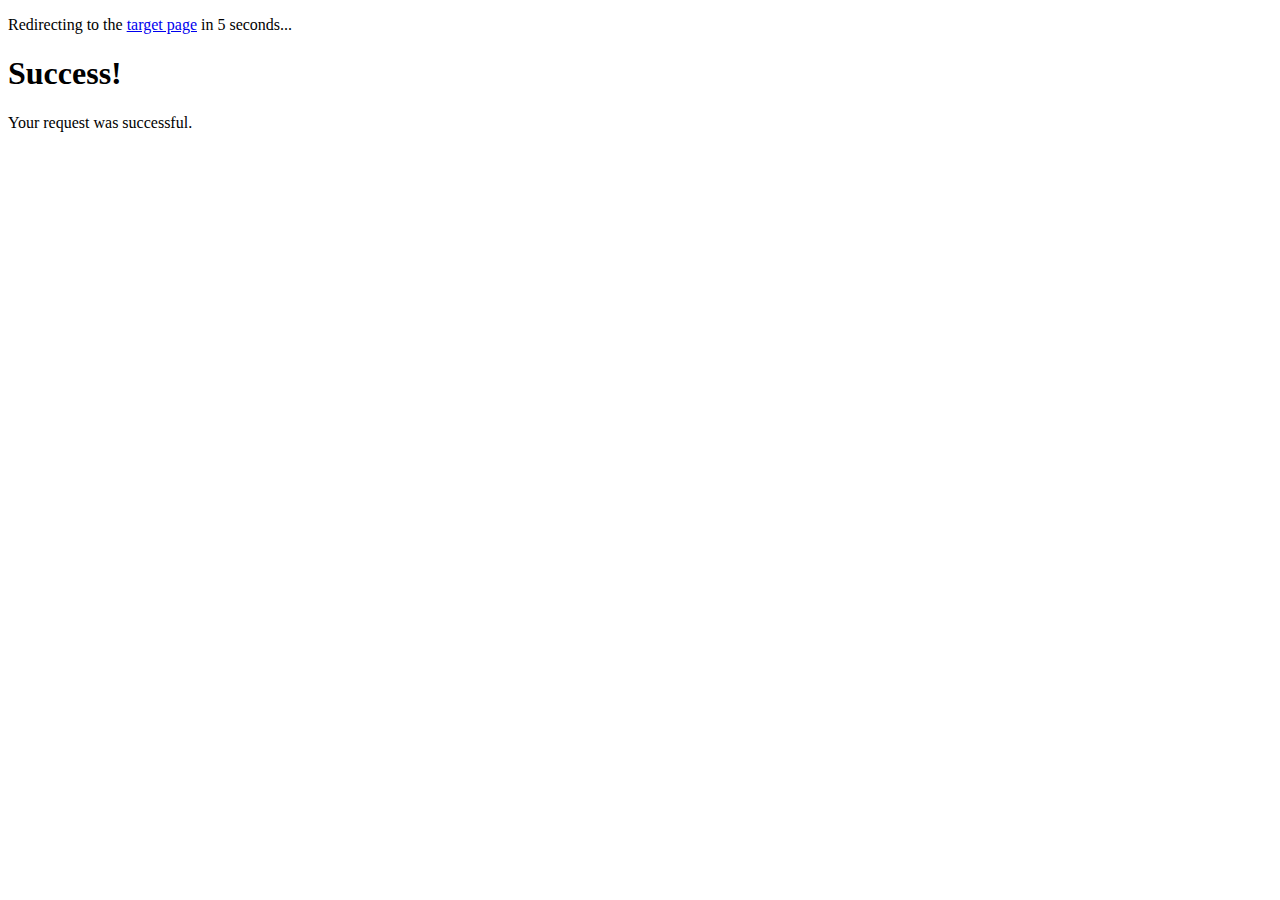
==== about.html @ 2615b69f "basic set up" ====
<!DOCTYPE html>
<html>
<head>
    <meta http-equiv="refresh" content="5;url=target-page.html">
    <title>Redirecting...</title>
</head>
<body>
    <p>Redirecting to the <a href="target-page.html">target page</a> in 5 seconds...</p>
</body>
</html>
<!DOCTYPE html>
<html>
<head>
    <title>Success Page</title>
</head>
<body>
    <h1>Success!</h1>
    <p>Your request was successful.</p>
</body>
</html>
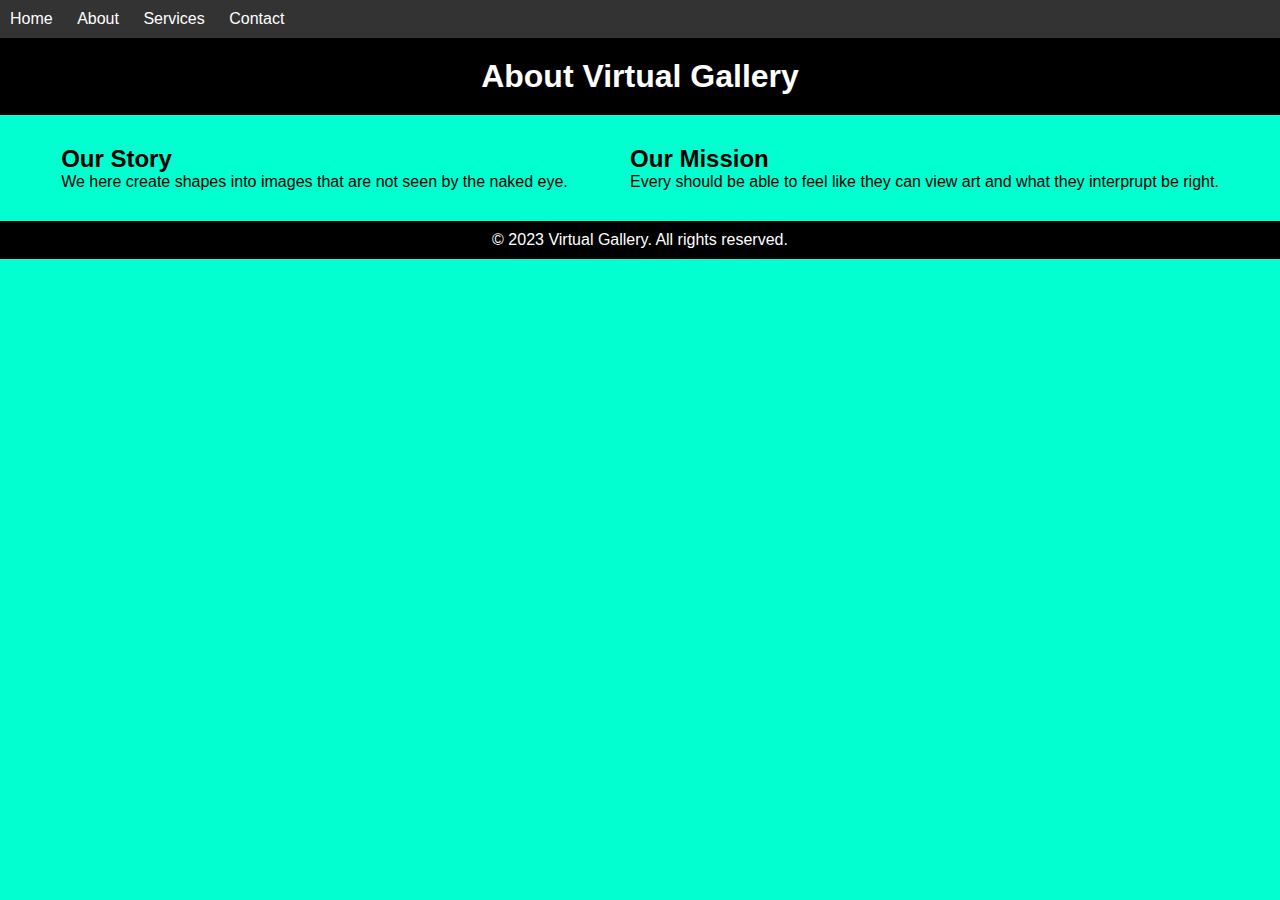
==== commit adcc2b6a: "revised" ====
--- a/about.html
+++ b/about.html
@@ -1,20 +1,36 @@
 <!DOCTYPE html>
-<html>
+<html lang="en">
 <head>
-    <meta http-equiv="refresh" content="5;url=target-page.html">
-    <title>Redirecting...</title>
+    <meta charset="UTF-8">
+    <meta name="viewport" content="width=device-width, initial-scale=1.0">
+    <title>About Virtual Gallery</title>
+    <link rel="stylesheet" href="styles.css">
 </head>
 <body>
-    <p>Redirecting to the <a href="target-page.html">target page</a> in 5 seconds...</p>
+    <nav>
+        <ul>
+            <li><a href="index.html">Home</a></li>
+            <li><a href="about.html">About</a></li>
+            <li><a href="#">Services</a></li>
+            <li><a href="#">Contact</a></li>
+        </ul>
+    </nav>
+    <header>
+        <h1>About Virtual Gallery</h1>
+    </header>
+    <main>
+        <section>
+            <h2>Our Story</h2>
+            <p>We here create shapes into images that are not seen by the naked eye.</p>
+        </section>
+        <section>
+            <h2>Our Mission</h2>
+            <p>Every should be able to feel like they can view art and what they interprupt be right.</p>
+        </section>
+        <!-- You can add more sections as needed to provide information about your organization. -->
+    </main>
+    <footer>
+        <p>&copy; 2023 Virtual Gallery. All rights reserved.</p>
+    </footer>
 </body>
 </html>
-<!DOCTYPE html>
-<html>
-<head>
-    <title>Success Page</title>
-</head>
-<body>
-    <h1>Success!</h1>
-    <p>Your request was successful.</p>
-</body>
-</html>
--- a/styles.css
+++ b/styles.css
@@ -0,0 +1,124 @@
+
+body, h1, h2, p, form, input {
+    margin: 0;
+    padding: 0;
+}
+
+
+body {
+    background-color: #01ffd0;
+    font-family: Arial, sans-serif;
+}
+
+
+header {
+    background-color: #000000;
+    color: #fff;
+    padding: 20px;
+    text-align: center;
+}
+
+
+main {
+    display: flex;
+    flex-wrap: wrap;
+    justify-content: space-around;
+    padding: 30px;
+}
+
+
+.gallery {
+    display: grid;
+    grid-template-columns: repeat(auto-fill, minmax(200px, 1fr));
+    gap: 20px;
+    background-color: #fff;
+    padding: 40px;
+    border-radius: 5px;
+    box-shadow: 0 0 5px rgba(0, 0, 0, 0.3);
+}
+
+.gallery-item {
+    background-color: #ddd;
+    padding: 10px;
+    text-align: center;
+    
+}
+
+
+.form-section {
+    flex-basis: 300px;
+    background-color: #fff;
+    padding: 30px;
+    border-radius: 5px;
+    box-shadow: 0 0 5px rgba(0, 0, 0, 0.3);
+}
+
+.form-group {
+    margin-bottom: 20px;
+}
+
+label {
+    display: block;
+    margin-bottom: 5px;
+    font-weight: bold;
+}
+
+input[type="text"],
+input[type="email"] {
+    width: 100%;
+    padding: 10px;
+    border: 1px solid #ccc;
+    border-radius: 5px;
+}
+
+input[type="submit"] {
+    background-color: #000000;
+    color: #fff;
+    padding: 10px 20px;
+    border: none;
+    border-radius: 5px;
+    cursor: pointer;
+}
+
+input[type="submit"]:hover {
+    background-color: #555555;
+}
+
+
+footer {
+    background-color: #000000;
+    color: #fff;
+    text-align: center;
+    padding: 10px;
+}
+
+* {
+    margin: 0;
+    padding: 0;
+    box-sizing: border-box;
+}
+
+
+nav {
+    background-color: #333;
+    padding: 10px;
+}
+
+ul {
+    list-style-type: none;
+}
+
+li {
+    display: inline;
+    margin-right: 20px;
+}
+
+a {
+    text-decoration: none;
+    color: #fff;
+}
+
+
+a:hover {
+    color: #ff5733; 
+}